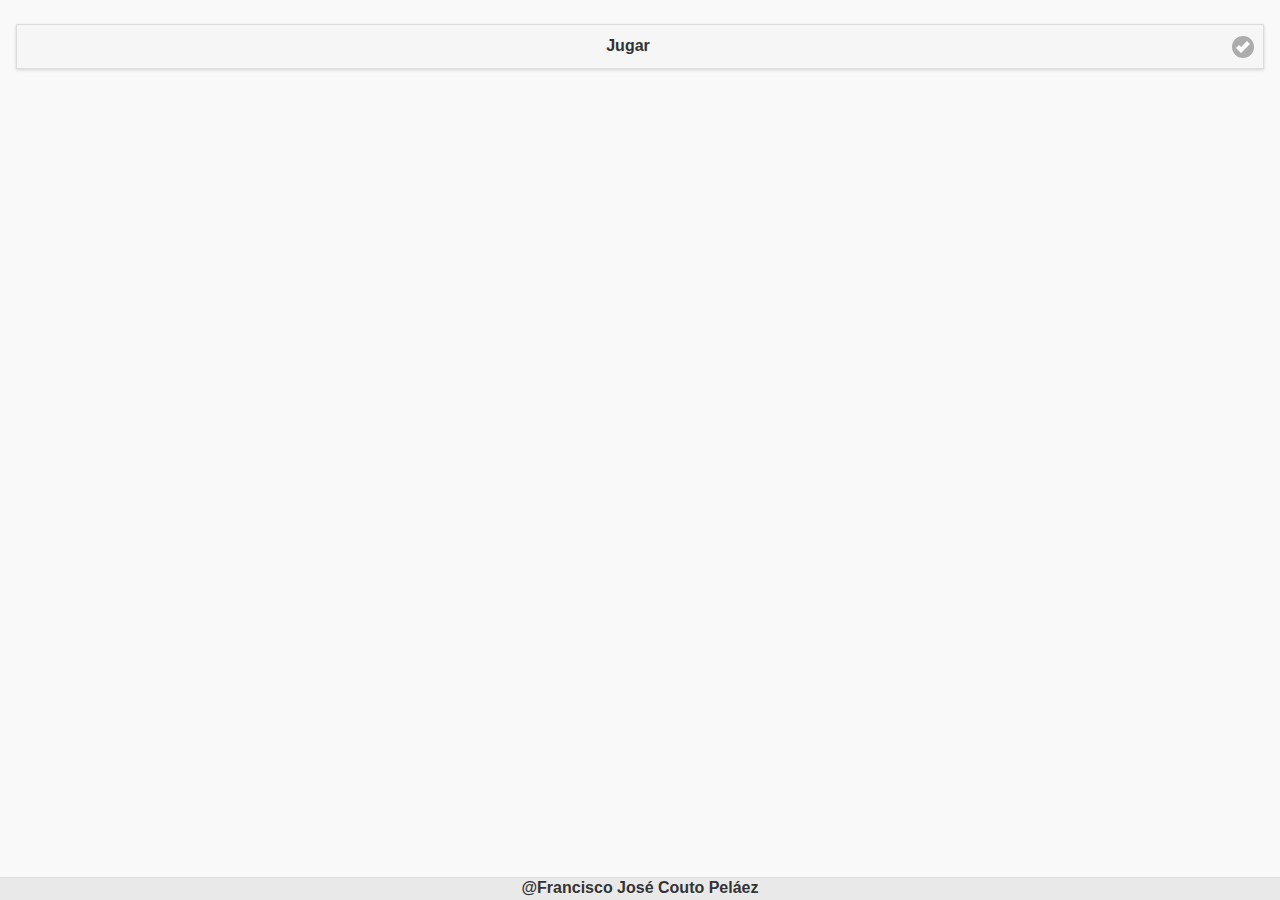
==== index.html @ d562b931 "Uno" ====
<!DOCTYPE html>
<html lang="es">
 <head> 
        <meta charset="UTF-8">
        <meta name="viewport" content="width=device-width, initial-scale=1, user-scalable=no"/>
 
        <title>Fred</title>

        <!--grupo CSS-->
        <link rel="stylesheet" href="css/jquery.mobile-1.4.5.min.css" />
        <link rel="stylesheet" href="css/jquery.mobile.icons-1.4.5.min.css" />
        <link rel="stylesheet" href="css/jquery.mobile.structure-1.4.5.min.css" /> 
                <link rel="stylesheet" href="css/mas.css" />
        


        <!--grupo JavaScript-->
        <script src="js/jquery-1.11.2.min.js"></script>
        <script src="js/jquery.mobile-1.4.5.min.js"></script>
        <script src="js/acciones.js" type="text/javascript"></script>
        
        <script src="phonegap.js" type="text/javascript"></script>
 </head>

 <body>
<!-- Principal -->
     <div data-role="page" id="principal" >   

     
         
         <div data-role="main" class="ui-content" >
          <a href="#" class="ui-btn ui-shadow ui-icon-check ui-btn-icon-right" data-transition="fade" id="btnjugar">Jugar</a>
        </div>
        
        
        <div data-role="footer" data-position="fixed" data-tap-toggle="false">
        <div align="center">
         @Francisco José Couto Peláez
        </div>        
        </div>
        
     </div>
  
<!-- Principal -->


<!-- Jugar -->
     <div data-role="page" id="jugar" >   

     
         
         <div data-role="main" class="ui-content" id="juego">
          <div>
           <div class="cuadro" id="uno" style="background-color:#F00; width:50%; float:left;">
           &nbsp;
           </div>
           <div class="cuadro" id="dos" style="background-color:#0F0; width:50%; float:left;">
           &nbsp;
           </div>
           <div class="cuadro" id="tres" style="background-color:#00F; width:50%; float:left;">
           &nbsp;
           </div>
           <div class="cuadro" id="cuatro" style="background-color:#FF0; width:50%;  float:left;">
           &nbsp;
           </div>
          </div>
        </div>
        
        
        <div data-role="footer" data-position="fixed" data-tap-toggle="false" id="piejuego">
        <h1>
        <div id="screen">
          Pulsó: 
        </div>        
        </h1>
        </div>
        
     </div>
  
<!-- Principal -->

 </body>
</html>
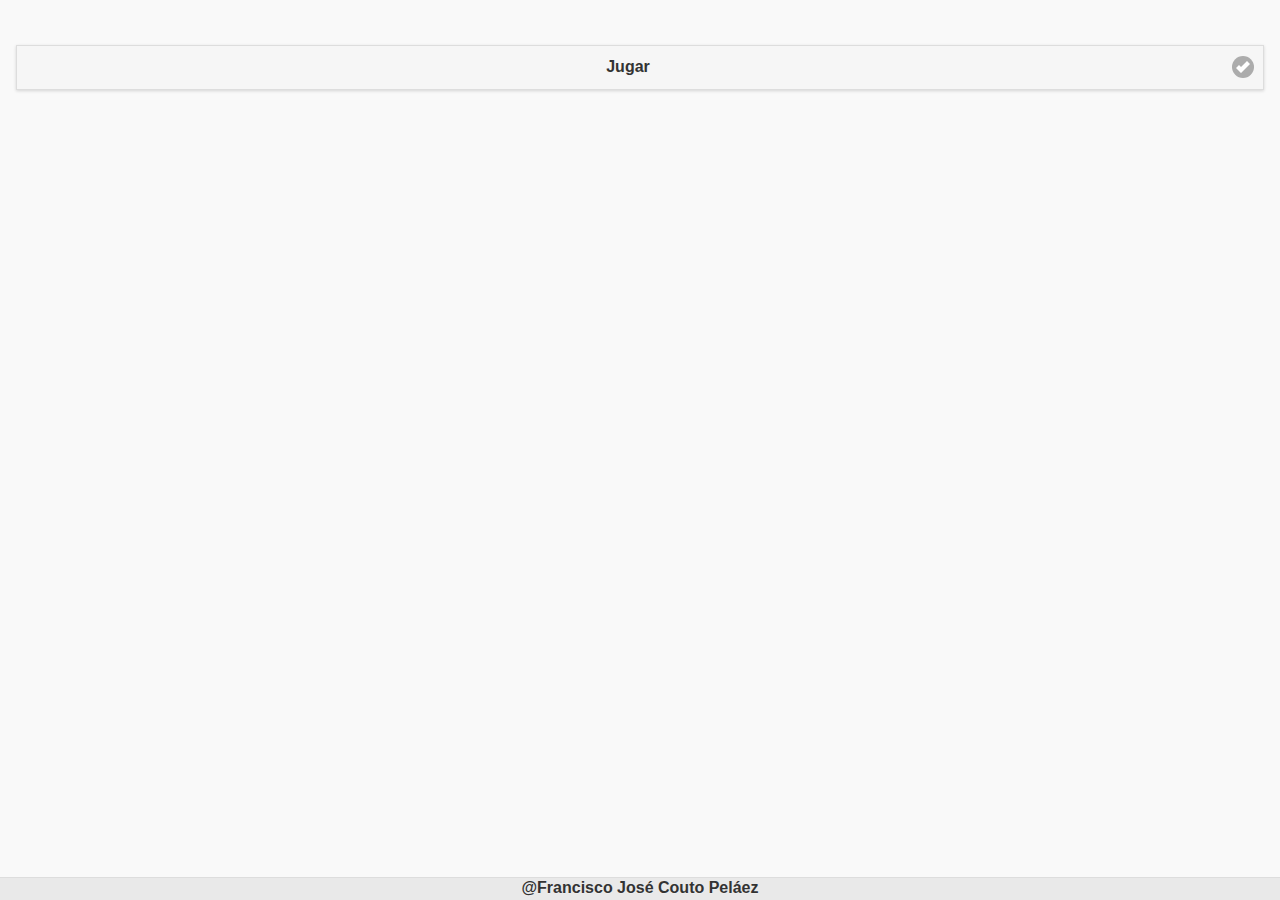
==== commit 04768e34: "nuevouno" ====
--- a/index.html
+++ b/index.html
@@ -29,7 +29,10 @@
      
          
          <div data-role="main" class="ui-content" >
-          <a href="#" class="ui-btn ui-shadow ui-icon-check ui-btn-icon-right" data-transition="fade" id="btnjugar">Jugar</a>
+          <div id="nombre">
+           &nbsp;
+          </div>
+          <a href="#jugar" class="ui-btn ui-shadow ui-icon-check ui-btn-icon-right" data-transition="fade" id="btnjugar">Jugar</a>
         </div>
         
         
@@ -51,16 +54,16 @@
          
          <div data-role="main" class="ui-content" id="juego">
           <div>
-           <div class="cuadro" id="uno" style="background-color:#F00; width:50%; float:left;">
+           <div class="cuadro" id="B1" style="background-color:#F00; width:50%; float:left;">
            &nbsp;
            </div>
-           <div class="cuadro" id="dos" style="background-color:#0F0; width:50%; float:left;">
+           <div class="cuadro" id="B2" style="background-color:#0F0; width:50%; float:left;">
            &nbsp;
            </div>
-           <div class="cuadro" id="tres" style="background-color:#00F; width:50%; float:left;">
+           <div class="cuadro" id="B3" style="background-color:#00F; width:50%; float:left;">
            &nbsp;
            </div>
-           <div class="cuadro" id="cuatro" style="background-color:#FF0; width:50%;  float:left;">
+           <div class="cuadro" id="B4" style="background-color:#FF0; width:50%;  float:left;">
            &nbsp;
            </div>
           </div>
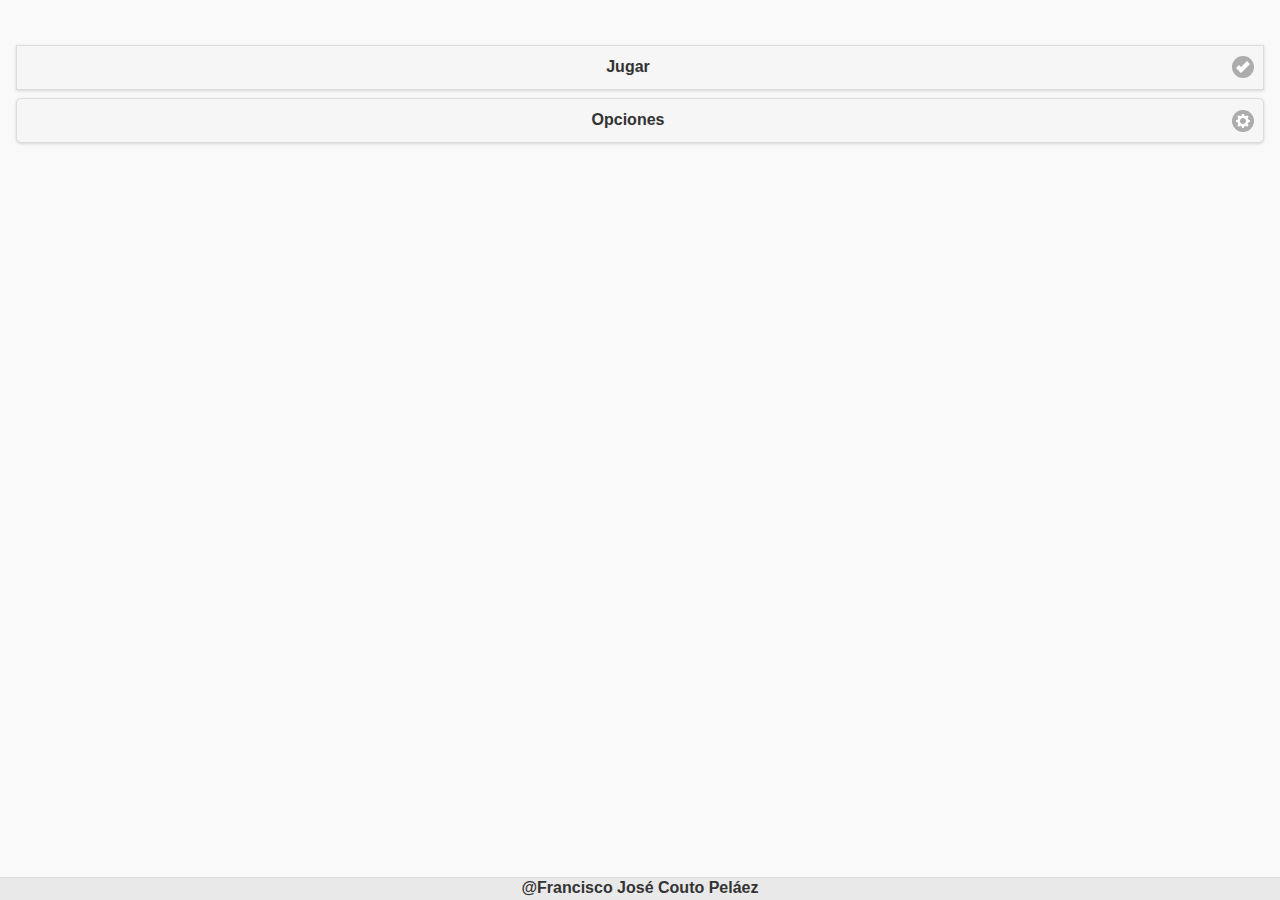
==== commit 4a06fea6: "treintaytres" ====
--- a/index.html
+++ b/index.html
@@ -33,12 +33,17 @@
            &nbsp;
           </div>
           <a href="#jugar" class="ui-btn ui-shadow ui-icon-check ui-btn-icon-right" data-transition="fade" id="btnjugar">Jugar</a>
+                <a href="#config" class="ui-btn ui-corner-all ui-shadow ui-icon-gear ui-btn-icon-right" id="btnconfigurar">Opciones</a>
         </div>
         
         
         <div data-role="footer" data-position="fixed" data-tap-toggle="false">
+
+
+
         <div align="center">
          @Francisco José Couto Peláez
+         
         </div>        
         </div>
         
@@ -80,7 +85,33 @@
         
      </div>
   
-<!-- Principal -->
+<!-- jugar -->
+
+<!-- config -->
+     <div data-role="page" id="config" >   
+        <div data-role="header" data-position="fixed" data-tap-toggle="false">     
+         <h1>Configuracion</h1>
+        </div>
+
+     
+         
+         <div data-role="main" class="ui-content" >
+          <div align="center">
+           <input id="nombreactual" type="text" placeholder="">
+           <a href="#" class="ui-btn ui-corner-all ui-shadow ui-icon-user ui-btn-icon-right" id="guardar">Guardar</a>
+          </div>         
+        </div>
+        
+        
+        <div data-role="footer" data-position="fixed" data-tap-toggle="false" style="text-align:center;">
+          <a href="#principal" class="ui-btn ui-corner-all ui-shadow ui-icon-home ui-btn-icon-left">Inicio</a>
+        </div>        
+        
+     </div>
+  
+<!-- config -->
+
+
 
  </body>
-</html> +</html>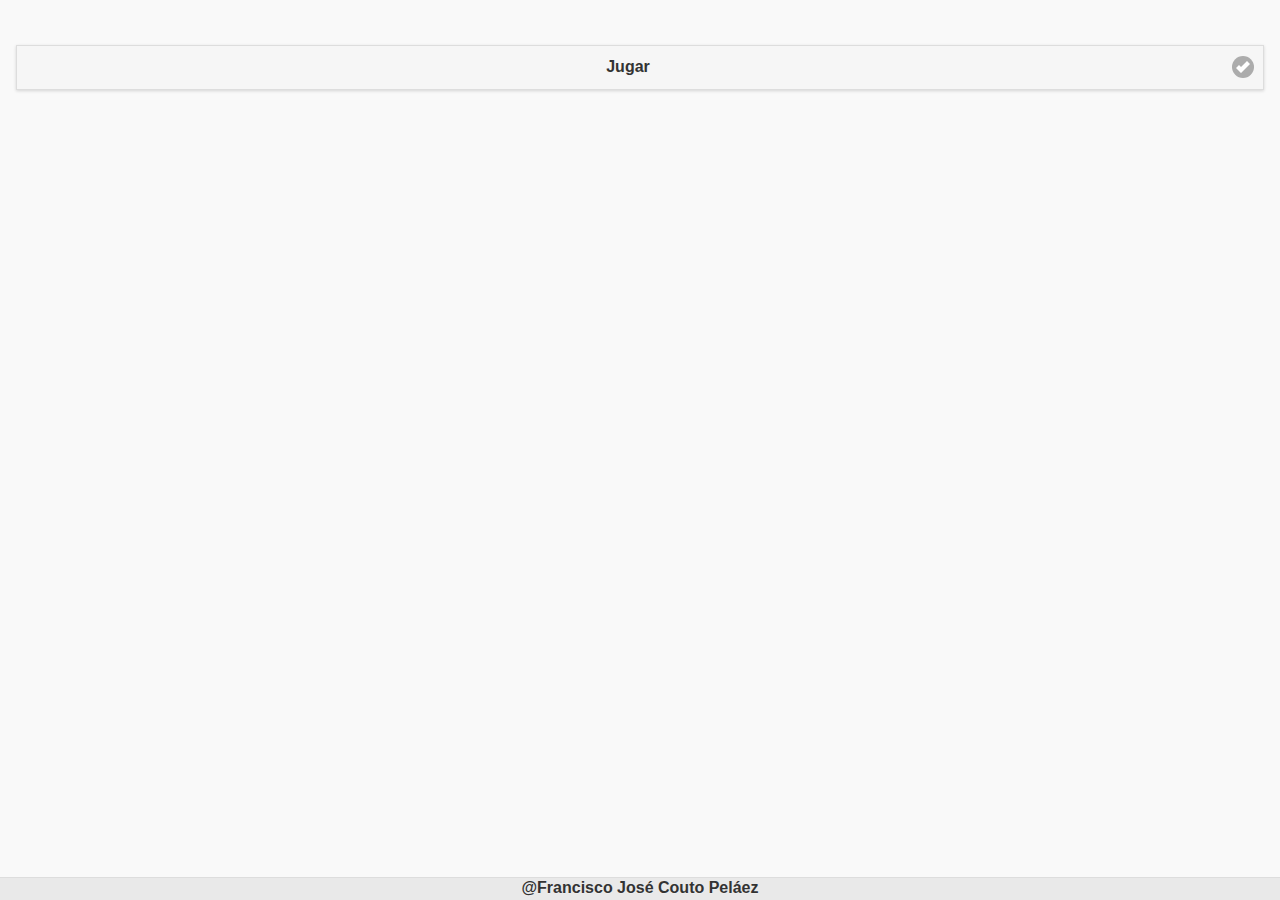
==== commit 2b9ca2e5: "back" ====
--- a/index.html
+++ b/index.html
@@ -33,17 +33,12 @@
            &nbsp;
           </div>
           <a href="#jugar" class="ui-btn ui-shadow ui-icon-check ui-btn-icon-right" data-transition="fade" id="btnjugar">Jugar</a>
-                <a href="#config" class="ui-btn ui-corner-all ui-shadow ui-icon-gear ui-btn-icon-right" id="btnconfigurar">Opciones</a>
         </div>
         
         
         <div data-role="footer" data-position="fixed" data-tap-toggle="false">
-
-
-
         <div align="center">
          @Francisco José Couto Peláez
-         
         </div>        
         </div>
         
@@ -85,33 +80,7 @@
         
      </div>
   
-<!-- jugar -->
-
-<!-- config -->
-     <div data-role="page" id="config" >   
-        <div data-role="header" data-position="fixed" data-tap-toggle="false">     
-         <h1>Configuracion</h1>
-        </div>
-
-     
-         
-         <div data-role="main" class="ui-content" >
-          <div align="center">
-           <input id="nombreactual" type="text" placeholder="">
-           <a href="#" class="ui-btn ui-corner-all ui-shadow ui-icon-user ui-btn-icon-right" id="guardar">Guardar</a>
-          </div>         
-        </div>
-        
-        
-        <div data-role="footer" data-position="fixed" data-tap-toggle="false" style="text-align:center;">
-          <a href="#principal" class="ui-btn ui-corner-all ui-shadow ui-icon-home ui-btn-icon-left">Inicio</a>
-        </div>        
-        
-     </div>
-  
-<!-- config -->
-
-
+<!-- Principal -->
 
  </body>
-</html>+</html> 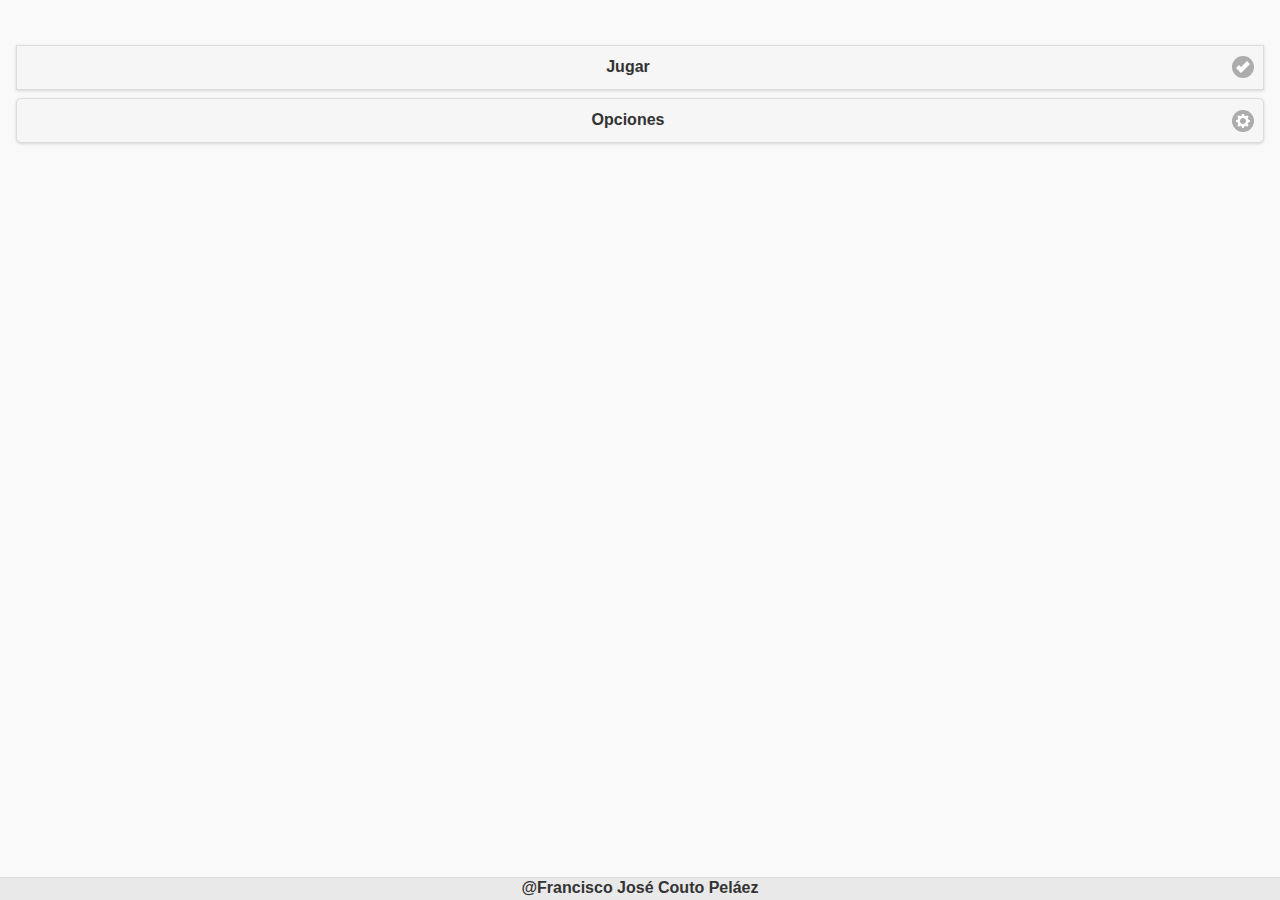
==== commit 67ca378c: "42" ====
--- a/index.html
+++ b/index.html
@@ -33,12 +33,17 @@
            &nbsp;
           </div>
           <a href="#jugar" class="ui-btn ui-shadow ui-icon-check ui-btn-icon-right" data-transition="fade" id="btnjugar">Jugar</a>
+                <a href="#config" class="ui-btn ui-corner-all ui-shadow ui-icon-gear ui-btn-icon-right" id="btnconfigurar">Opciones</a>
         </div>
         
         
         <div data-role="footer" data-position="fixed" data-tap-toggle="false">
+
+
+
         <div align="center">
          @Francisco José Couto Peláez
+         
         </div>        
         </div>
         
@@ -80,7 +85,33 @@
         
      </div>
   
-<!-- Principal -->
+<!-- jugar -->
+
+<!-- config -->
+     <div data-role="page" id="config" >   
+        <div data-role="header" data-position="fixed" data-tap-toggle="false">     
+         <h1>Configuracion</h1>
+        </div>
+
+     
+         
+         <div data-role="main" class="ui-content" >
+          <div align="center">
+           <input id="nombreactual" type="text" value="">
+           <a href="#" class="ui-btn ui-corner-all ui-shadow ui-icon-user ui-btn-icon-right" id="guardar">Guardar</a>
+          </div>         
+        </div>
+        
+        
+        <div data-role="footer" data-position="fixed" data-tap-toggle="false" style="text-align:center;">
+          <a href="#principal" class="ui-btn ui-corner-all ui-shadow ui-icon-home ui-btn-icon-left">Inicio</a>
+        </div>        
+        
+     </div>
+  
+<!-- config -->
+
+
 
  </body>
-</html> +</html>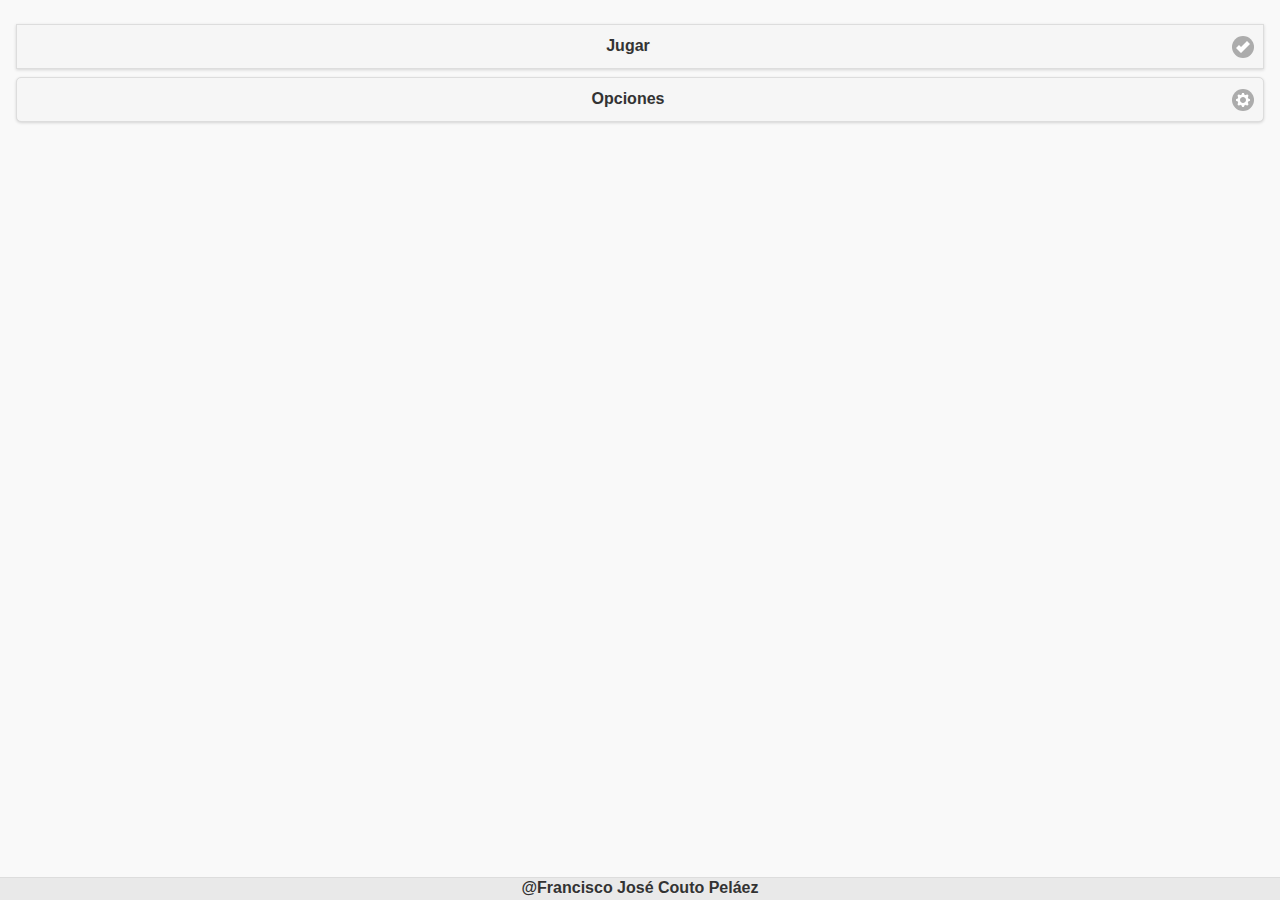
==== commit 51a41db3: "43" ====
--- a/index.html
+++ b/index.html
@@ -30,7 +30,6 @@
          
          <div data-role="main" class="ui-content" >
           <div id="nombre">
-           &nbsp;
           </div>
           <a href="#jugar" class="ui-btn ui-shadow ui-icon-check ui-btn-icon-right" data-transition="fade" id="btnjugar">Jugar</a>
                 <a href="#config" class="ui-btn ui-corner-all ui-shadow ui-icon-gear ui-btn-icon-right" id="btnconfigurar">Opciones</a>
